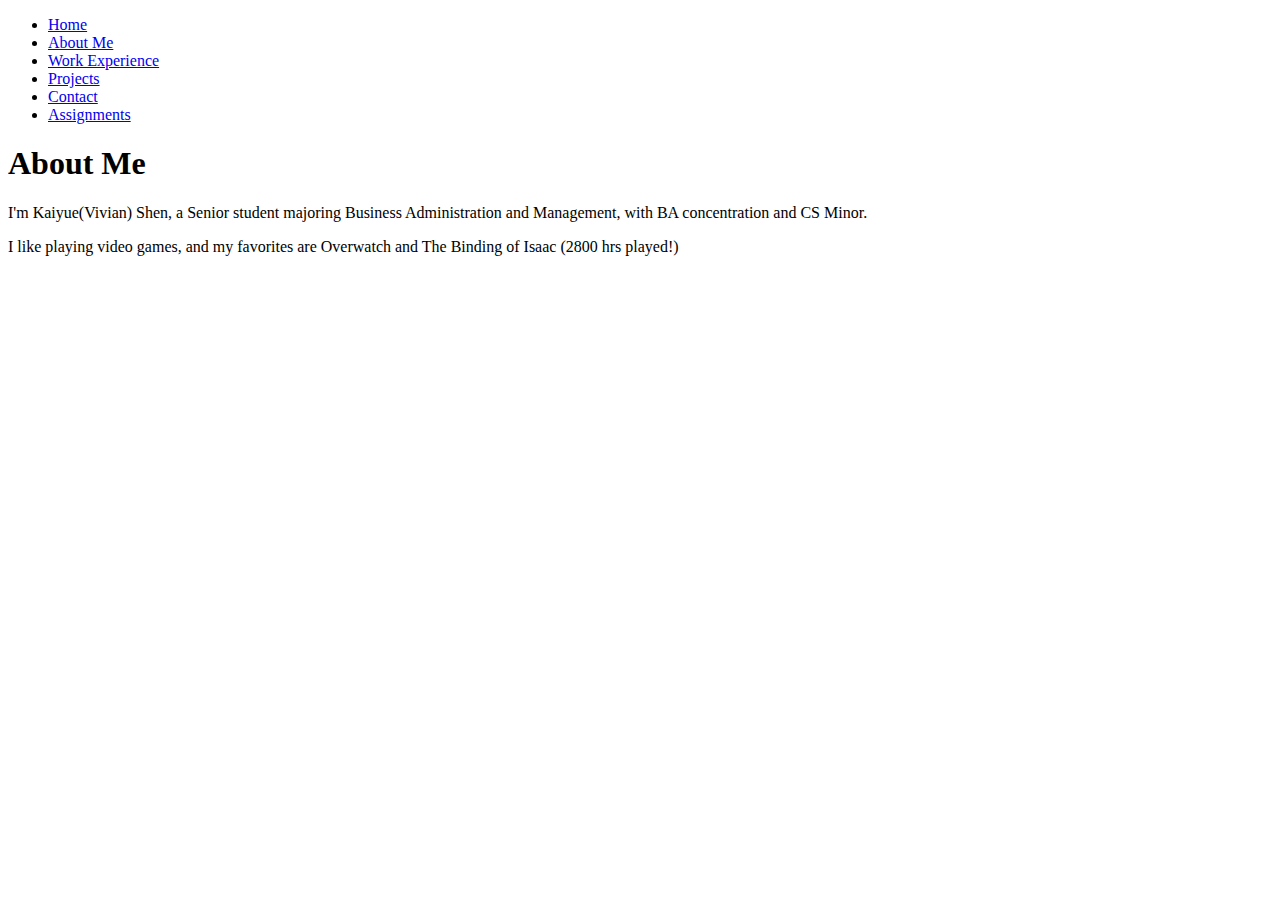
==== about-me.html @ 7bfb02cf "Add files via upload" ====
<!DOCTYPE html>
<html lang="en">
<head>
    <meta charset="UTF-8">
    <meta name="viewport" content="width=device-width, initial-scale=1.0">
    <link rel="stylesheet" href="css/style.css">
    <title>About Me</title>
</head>
<body>
    <header>
        <nav>
            <ul>
                <li><a href="index.html">Home</a></li>
                <li><a href="about-me.html">About Me</a></li>
                <li><a href="work-experience.html">Work Experience</a></li>
                <li><a href="projects.html">Projects</a></li>
                <li><a href="contact.html">Contact</a></li>
                <li><a href="assignments.html">Assignments</a></li>
            </ul>
        </nav>
    </header>
    <main>
        <h1>About Me</h1>
        <p>I'm Kaiyue(Vivian) Shen, a Senior student majoring Business Administration and Management, with BA concentration and CS Minor.</p>
        <p>I like playing video games, and my favorites are Overwatch and The Binding of Isaac (2800 hrs played!)</p>
    </main>
</body>
</html>
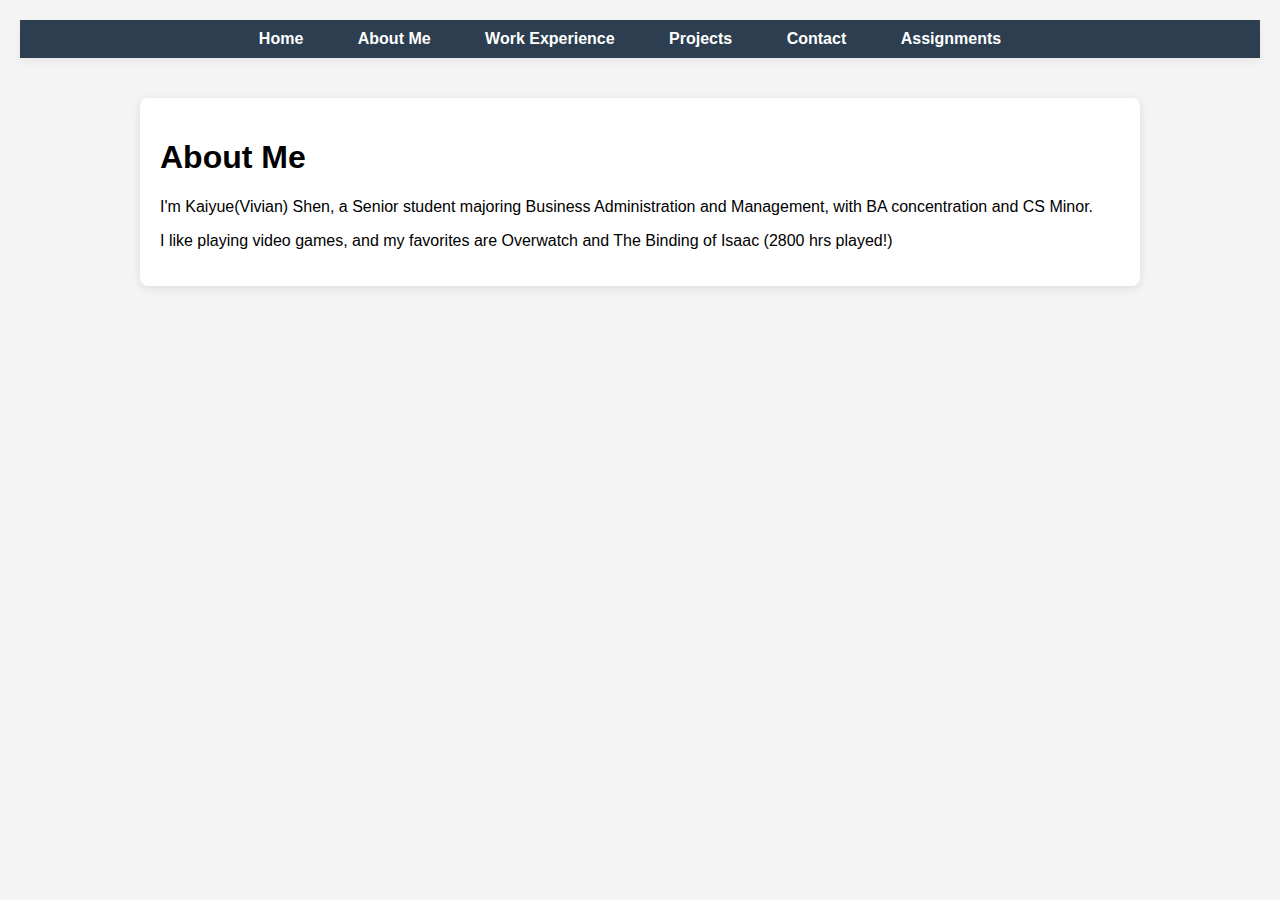
==== commit 38f11a66: "Update about-me.html" ====
--- a/about-me.html
+++ b/about-me.html
@@ -3,7 +3,7 @@
 <head>
     <meta charset="UTF-8">
     <meta name="viewport" content="width=device-width, initial-scale=1.0">
-    <link rel="stylesheet" href="css/style.css">
+    <link rel="stylesheet" href="style.css">
     <title>About Me</title>
 </head>
 <body>
--- a/style.css
+++ b/style.css
@@ -0,0 +1,133 @@
+body {
+    font-family: 'Arial', sans-serif;
+    background-color: #f4f4f4; /* Subtle gray background */
+    margin: 0;
+    padding: 20px;
+}
+
+header {
+    background-color: #2c3e50; /* Dark grey/blue header */
+    box-shadow: 0 4px 8px rgba(0,0,0,0.05);
+    padding: 10px 0;
+    position: sticky;
+    top: 0;
+    z-index: 1000;
+}
+
+header nav ul li a {
+    text-decoration: none;
+    color: #ffffff; /* White text for contrast */
+    padding: 10px 15px;
+    font-weight: bold;
+}
+
+header nav ul {
+    list-style-type: none;
+    padding: 0;
+    margin: 0 auto;
+    text-align: center;
+}
+
+header nav ul li {
+    display: inline-block;
+    margin-right: 20px;
+}
+
+main {
+    width: 80%;
+    max-width: 960px;
+    margin: 40px auto;
+    background-color: #ffffff;
+    padding: 20px;
+    box-shadow: 0 2px 10px rgba(0,0,0,0.1);
+    border-radius: 8px; /* Rounded corners for the main content */
+}
+
+.assignment {
+    background-color: #f9f9f9; /* Slightly off-white background for assignment cards */
+    border: 1px solid #e1e1e1; /* Light grey border for distinction */
+    padding: 15px;
+    margin-bottom: 20px;
+    border-radius: 5px; /* Slightly rounded corners for each assignment card */
+}
+
+.assignment h2 {
+    color: #333;
+    margin-top: 0;
+}
+
+.assignment p {
+    color: #666;
+    line-height: 1.6;
+}
+
+.github-link {
+    display: inline-block;
+    background-color: #007bff; /* Bright blue for contrast and visibility */
+    color: white;
+    padding: 10px 15px;
+    text-decoration: none;
+    border-radius: 5px; /* Rounded corners for the buttons */
+    margin-top: 10px;
+}
+
+.job-container {
+    margin-top: 20px;
+}
+
+.job {
+    background-color: #f9f9f9; /* Light gray background for each job */
+    border: 1px solid #ddd; /* Light border for the box */
+    padding: 20px;
+    margin-bottom: 20px;
+    border-radius: 5px; /* Rounded corners for each job box */
+}
+
+.job h2 {
+    color: #333;
+}
+
+.job p {
+    color: #666;
+    font-style: italic;
+}
+
+.job ul {
+    list-style-type: square;
+    margin-left: 20px;
+}
+
+.project {
+    background-color: #f9f9f9; /* Light gray background for each project */
+    border: 1px solid #ddd; /* Light border for the box */
+    padding: 20px;
+    margin-bottom: 20px;
+    border-radius: 5px; /* Rounded corners for each project box */
+}
+
+.project h2 {
+    color: #333;
+}
+
+.project p {
+    color: #666;
+}
+
+.project-link {
+    display: inline-block;
+    background-color: #007bff; /* Bright blue for the button */
+    color: white;
+    padding: 10px 15px;
+    text-decoration: none;
+    border-radius: 5px; /* Rounded corners for the button */
+    margin-top: 10px;
+}
+
+.contact-info h2 {
+    color: #333;
+}
+
+.contact-info p a {
+    color: #007bff;
+    text-decoration: none;
+}
